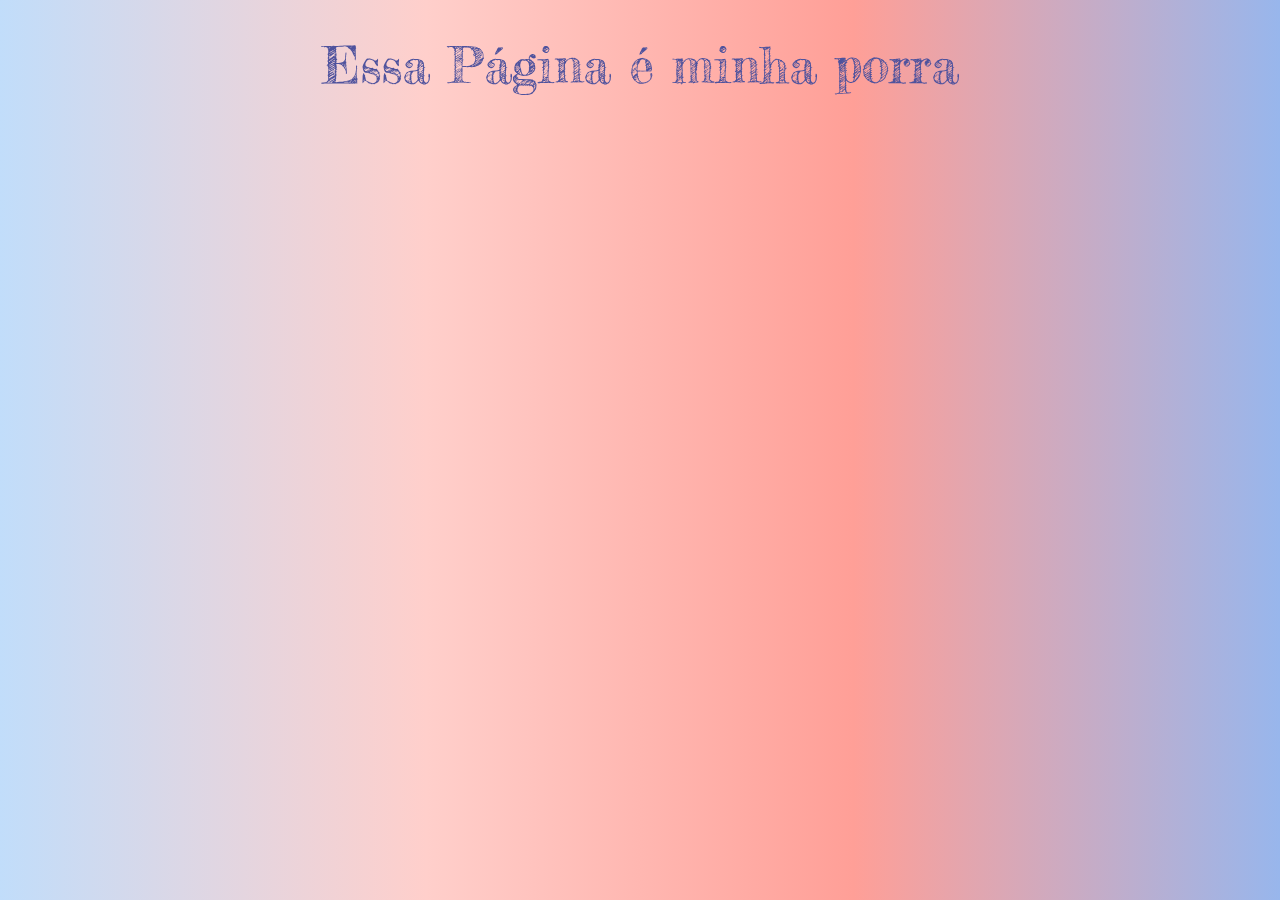
==== felipe.html @ a347b721 "Pagina do Felipe" ====
<!DOCTYPE html>
<html lang="pt-br">
<head>
    <meta charset="UTF-8">
    <meta name="viewport" content="width=device-width, initial-scale=1.0">
    <meta http-equiv="X-UA-Compatible" content="ie=edge">
    <link rel="stylesheet" href="css/index.css">
    <link rel="shortcut icon" type="image/x-icon" href="icon/2274icon.ico">
    <link href="https://fonts.googleapis.com/css?family=Fredericka+the+Great" rel="stylesheet">
    <title>Foda Acustica - Felipe</title>
</head>
<body>
    <center>
        <h1>Essa Página é minha porra</h1>
    </center>
</body>
</html>
---- css/index.css ----
body{
   background-image: -moz-linear-gradient(left, #c1ddfa, #ffcfcb, #ff9f97,#98b6ec);
   background-image: -webkit-linear-gradient(left, #c1ddfa, #ffcfcb, #ff9f97,#98b6ec);
   background-image: -o-linear-gradient(left, #c1ddfa, #ffcfcb, #ff9f97,#98b6ec);
}
h1{
    font-family: 'Fredericka the Great', cursive;
    font-weight: normal;
    font-size: 50px;
    color:/* #ff8376,*/ #4e529d;
}
#logo{
    width: 200px;
    height: 200px;
}
#luiz{
    float: right;
}
footer{
    clear:both;
    position:absolute;
    bottom:0;
    width:99%;
    text-align:center;  
}
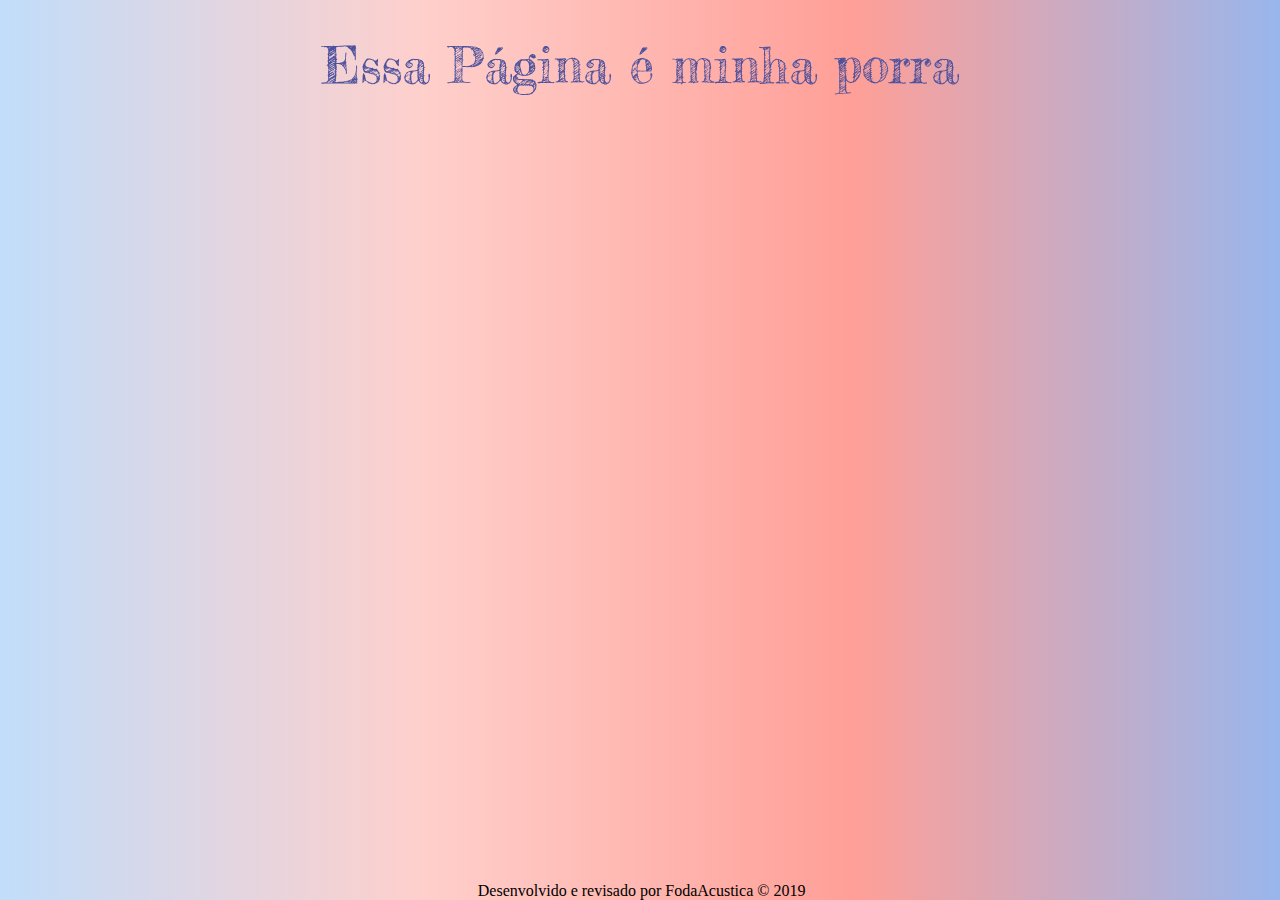
==== commit 7607a91c: "Pagina Felipe" ====
--- a/felipe.html
+++ b/felipe.html
@@ -14,4 +14,5 @@
         <h1>Essa Página é minha porra</h1>
     </center>
 </body>
+<center><footer>Desenvolvido e revisado por FodaAcustica &COPY; 2019</footer></center>
 </html>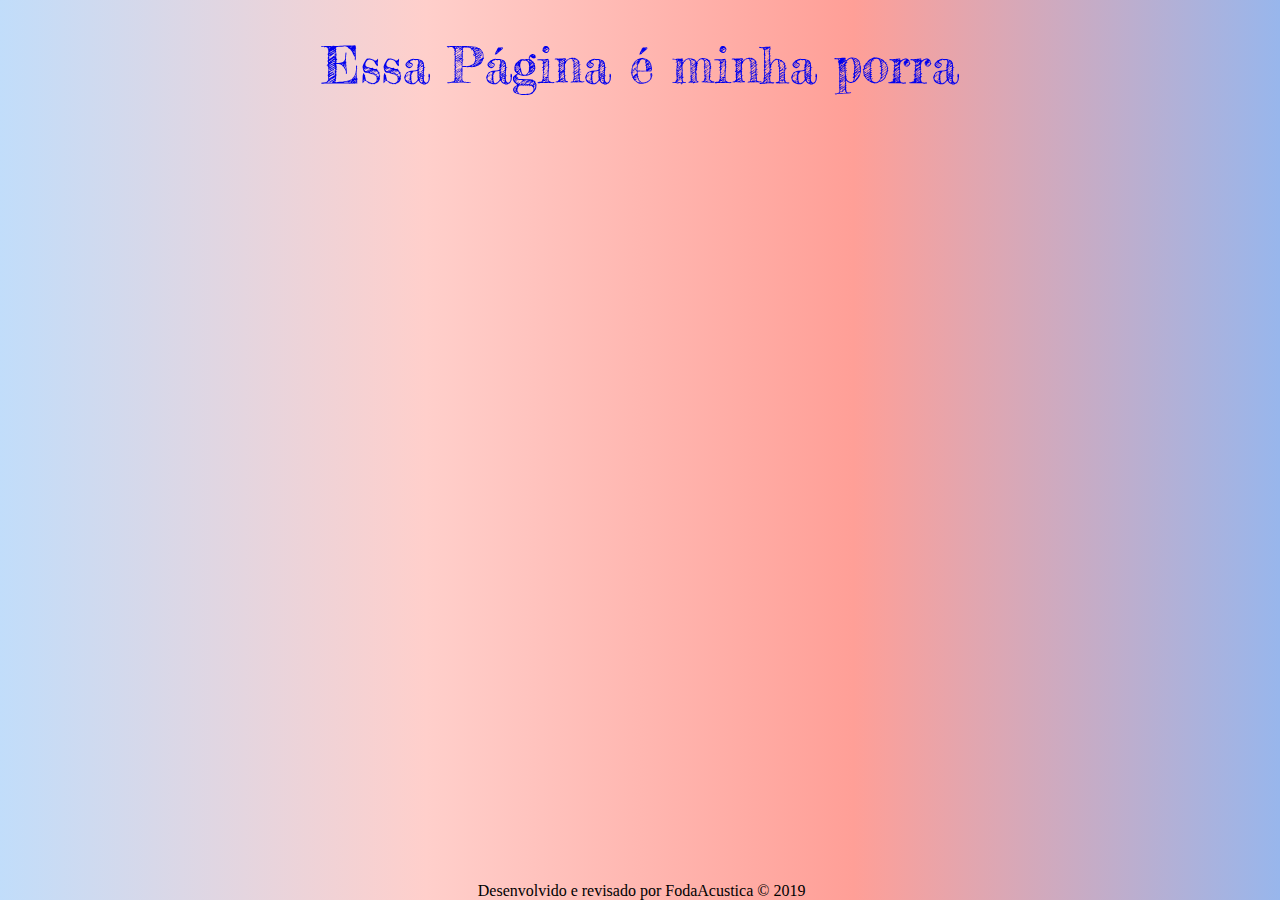
==== commit 6a7e7943: "button" ====
--- a/felipe.html
+++ b/felipe.html
@@ -11,7 +11,7 @@
 </head>
 <body>
     <center>
-        <h1>Essa Página é minha porra</h1>
+        <h1><a href="index.html">Essa Página é minha porra</a></h1>
     </center>
 </body>
 <center><footer>Desenvolvido e revisado por FodaAcustica &COPY; 2019</footer></center>
--- a/css/index.css
+++ b/css/index.css
@@ -22,4 +22,8 @@
     bottom:0;
     width:99%;
     text-align:center;  
+}
+
+a{
+	text-decoration: none;
 }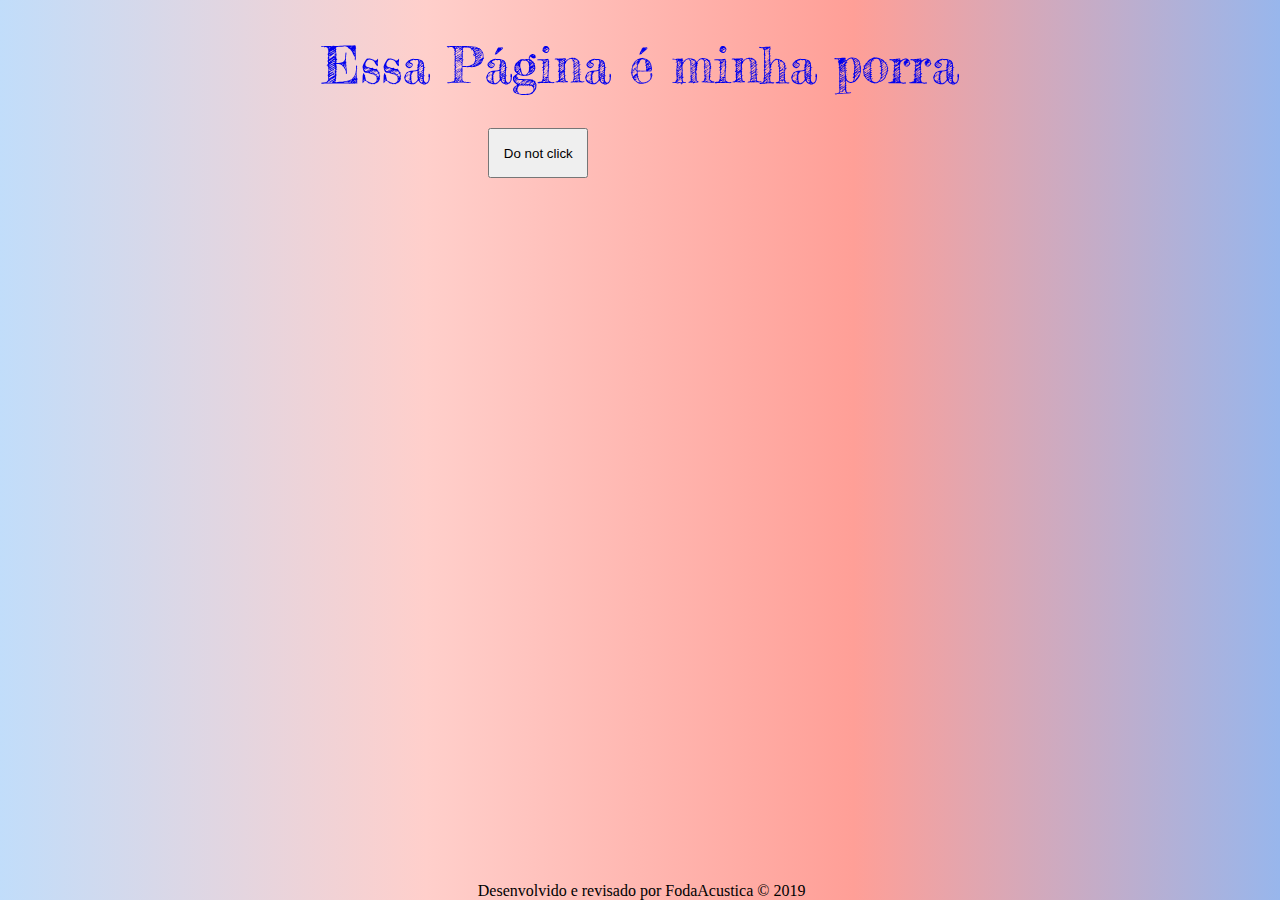
==== commit 67aa9ad4: "animation" ====
--- a/felipe.html
+++ b/felipe.html
@@ -13,6 +13,7 @@
     <center>
         <h1><a href="index.html">Essa Página é minha porra</a></h1>
     </center>
+    <button id="but" class="fip" id="btnBuscar" onclick="alert('Sai daqui filho da puta')" >Do not click</button>
 </body>
 <center><footer>Desenvolvido e revisado por FodaAcustica &COPY; 2019</footer></center>
 </html>--- a/css/index.css
+++ b/css/index.css
@@ -15,6 +15,11 @@
 }
 #luiz{
     float: right;
+    position:absolute;
+}
+#felipe{
+    float: left;
+    position: absolute;
 }
 footer{
     clear:both;
@@ -23,7 +28,88 @@
     width:99%;
     text-align:center;  
 }
+a{
+    text-decoration: none;
+    place-content: 
+}
+#menu{
+    width: 100px;
+    height: 100px;
+   /* background: red;*/
+    position: relative;
+    -webkit-animation: mymove 5s infinite; /* Safari 4.0 - 8.0 */
+    -webkit-animation-delay: 2s; /* Safari 4.0 - 8.0 */
+    animation: mymove 7s infinite;
+    animation-delay: 1s;
+  }
+  /* Safari 4.0 - 8.0 */
+@-webkit-keyframes mymove {
+    from {left: 0px;}
+    to {left: 200px;}
+  }
+  
+  @keyframes mymove {
+    from {left: 0px;}
+    to {left: 200px;}
+  }
+  #but {
+    width: 100px;
+    height: 50px;
+    background-color: none;
+    position: relative;
+    -webkit-animation-name: example; /* Safari 4.0 - 8.0 */
+    -webkit-animation-duration: 9s; /* Safari 4.0 - 8.0 */
+    -webkit-animation-iteration-count: 5; /* Safari 4.0 - 8.0 */
+    animation-name: example;
+    animation-duration: 9s;
+    animation-iteration-count: 5;
+    margin-left: 38%;
+  }
+  
+  /* Safari 4.0 - 8.0 */
+  @-webkit-keyframes example {
+    0%   {background-color:#c1ddfa; left:0px; top:0px;}
+    25%  {background-color:#ffcfcb; left:200px; top:0px;}
+    50%  {background-color:#ff9f97; left:200px; top:200px;}
+    75%  {background-color:#98b6ec; left:0px; top:200px;}
+    100% {background-color:#4e529d; left:0px; top:0px;}
+  }
+  
+  /* Standard syntax */
+  @keyframes example {
+    0%   {background-color:#c1ddfa; left:0px; top:0px;}
+    25%  {background-color:#ffcfcb; left:200px; top:0px;}
+    50%  {background-color:#ff9f97; left:200px; top:200px;}
+    75%  {background-color:#98b6ec; left:0px; top:200px;}
+    100% {background-color:#4e529d; left:0px; top:0px;}
+  }
+  #logimg {
+    width: 100px;
+    height: 100px;
+    background-color: none;
+    position: relative;
+    -webkit-animation-name: example; /* Safari 4.0 - 8.0 */
+    -webkit-animation-duration: 4s; /* Safari 4.0 - 8.0 */
+    animation-name: example;
+    animation-duration: 4s;
+  }
+  
+  /* Safari 4.0 - 8.0 */
+  @-webkit-keyframes example {
+    0%   {background-color:none; left:0px; top:0px;}
+    25%  {background-color:none; left:200px; top:0px;}
+    50%  {background-color:none; left:200px; top:200px;}
+    75%  {background-color:none; left:0px; top:200px;}
+    100% {background-color:none; left:0px; top:0px;}
+  }
+  
+  /* Standard syntax */
+  @keyframes example {
+    0%   {background-color:none; left:0px; top:0px;}
+    25%  {background-color:none; left:200px; top:0px;}
+    50%  {background-color:none; left:200px; top:200px;}
+    75%  {background-color:none; left:0px; top:200px;}
+    100% {background-color:none; left:0px; top:0px;}
+  }
 
-a{
-	text-decoration: none;
-}+  